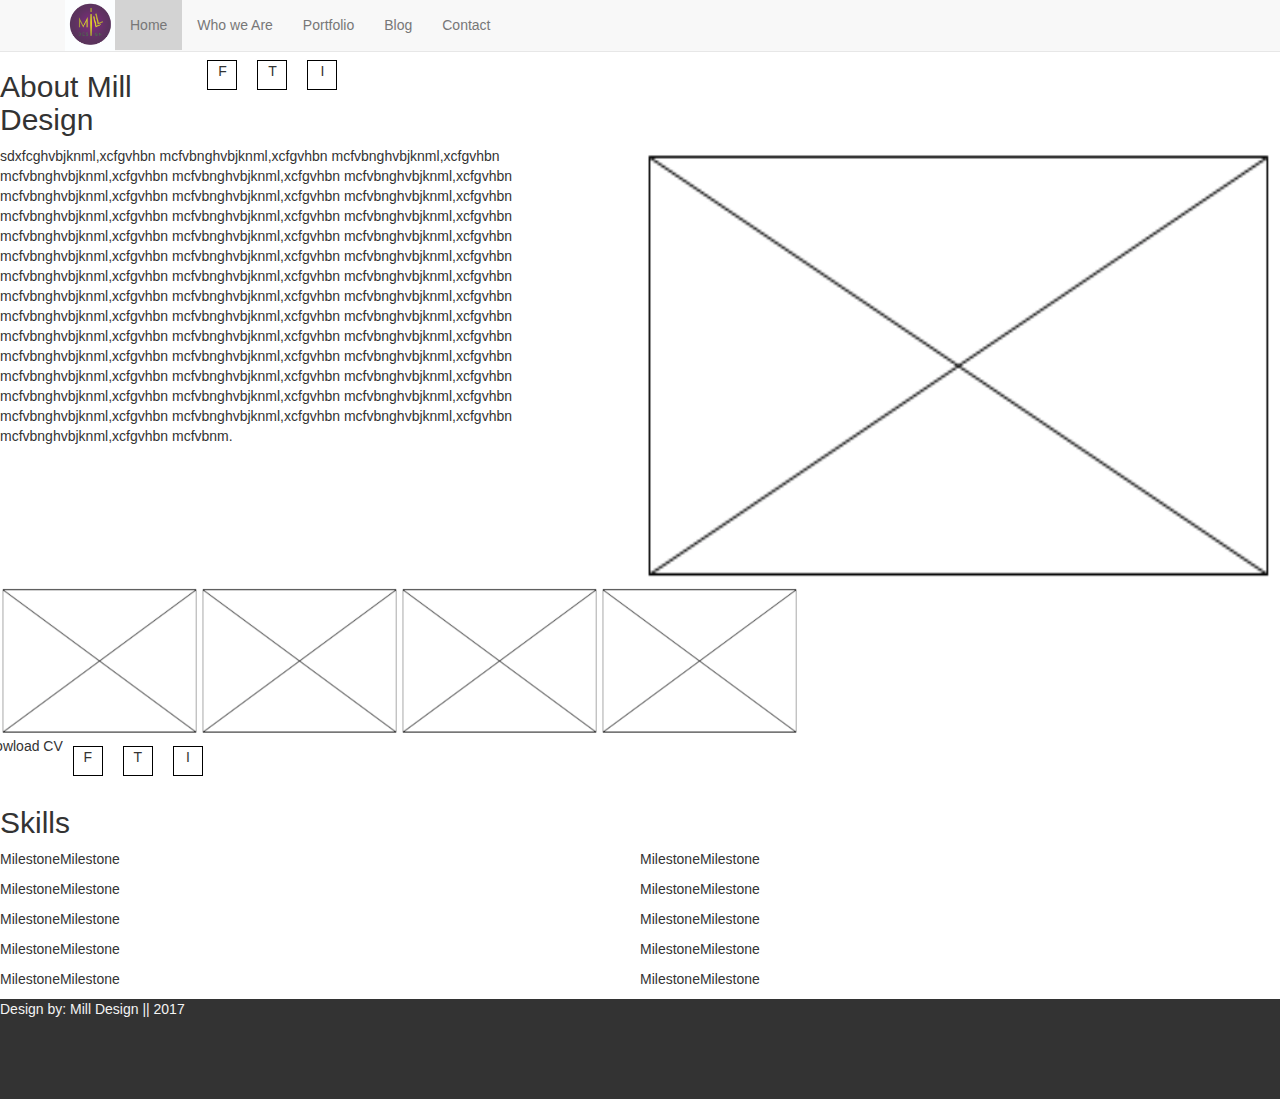
==== html/about.html @ 7d52286a "first commit" ====
<!DOCTYPE html>
<html lang="en">
    <head>
        <meta charset="utf-8" />
        <meta name="author" content="Nuria Molina" />
        <meta name="description" content="Mill Design" />
        <meta name="viewport" content="width=device-width, initial-scale=1">
        <title>Mill Design</title>
        <link rel="stylesheet" href="https://maxcdn.bootstrapcdn.com/bootstrap/3.3.7/css/bootstrap.min.css">


        <link href=/style/normalise.css rel="stylesheet" />
        <link href=/style/style.css rel="stylesheet" />
        <link href=/style/loadstyle.css rel="stylesheet" />
    </head>
    <nav id="menuclass"></nav>
    <body>
        <div class="block">
            <div class="inline">
                <h2>About Mill Design</h2>
                <div class="inline">
                    <div class="square">F</div>
                    <div class="square">T</div>
                    <div class="square">I</div>
                </div>
            </div>
            <div class="inline">
                <p>sdxfcghvbjknml,xcfgvhbn mcfvbnghvbjknml,xcfgvhbn mcfvbnghvbjknml,xcfgvhbn mcfvbnghvbjknml,xcfgvhbn mcfvbnghvbjknml,xcfgvhbn mcfvbnghvbjknml,xcfgvhbn mcfvbnghvbjknml,xcfgvhbn mcfvbnghvbjknml,xcfgvhbn mcfvbnghvbjknml,xcfgvhbn mcfvbnghvbjknml,xcfgvhbn mcfvbnghvbjknml,xcfgvhbn mcfvbnghvbjknml,xcfgvhbn mcfvbnghvbjknml,xcfgvhbn mcfvbnghvbjknml,xcfgvhbn mcfvbnghvbjknml,xcfgvhbn mcfvbnghvbjknml,xcfgvhbn mcfvbnghvbjknml,xcfgvhbn mcfvbnghvbjknml,xcfgvhbn mcfvbnghvbjknml,xcfgvhbn mcfvbnghvbjknml,xcfgvhbn mcfvbnghvbjknml,xcfgvhbn mcfvbnghvbjknml,xcfgvhbn mcfvbnghvbjknml,xcfgvhbn mcfvbnghvbjknml,xcfgvhbn mcfvbnghvbjknml,xcfgvhbn mcfvbnghvbjknml,xcfgvhbn mcfvbnghvbjknml,xcfgvhbn mcfvbnghvbjknml,xcfgvhbn mcfvbnghvbjknml,xcfgvhbn mcfvbnghvbjknml,xcfgvhbn mcfvbnghvbjknml,xcfgvhbn mcfvbnghvbjknml,xcfgvhbn mcfvbnghvbjknml,xcfgvhbn mcfvbnghvbjknml,xcfgvhbn mcfvbnghvbjknml,xcfgvhbn mcfvbnghvbjknml,xcfgvhbn mcfvbnghvbjknml,xcfgvhbn mcfvbnghvbjknml,xcfgvhbn mcfvbnghvbjknml,xcfgvhbn mcfvbnghvbjknml,xcfgvhbn mcfvbnghvbjknml,xcfgvhbn mcfvbnghvbjknml,xcfgvhbn mcfvbnghvbjknml,xcfgvhbn mcfvbnm.</p>
                <img class="fifty" id="ceoimg" src=/img/imgwireframe.png alt="img">
            </div>
            <div class="inline">
                <img class="cuarter" src=/img/imgwireframe.png alt="img">
                <img class="cuarter" src=/img/imgwireframe.png alt="img">
                <img class="cuarter" src=/img/imgwireframe.png alt="img">
                <img class="cuarter" src=/img/imgwireframe.png alt="img">

            </div>
            <div class="row">
                <p>Dowload CV</p>
                <div class="square">F</div>
                <div class="square">T</div>
                <div class="square">I</div>
            </div>
            <div>
                <h2>Skills</h2>
                <div class="inline">
                    <div class="inline fifty">
                        <div class="block">
                            <p> Milestone</p>
                            <p> Milestone</p>
                            <p> Milestone</p>
                            <p> Milestone</p>
                            <p> Milestone</p>
                        </div>
                        <div class="block">
                            <p> Milestone</p>
                            <p> Milestone</p>
                            <p> Milestone</p>
                            <p> Milestone</p>
                            <p> Milestone</p>
                        </div>

                    </div>
                    <div class="inline fifty">
                        <div class="block">
                            <p> Milestone</p>
                            <p> Milestone</p>
                            <p> Milestone</p>
                            <p> Milestone</p>
                            <p> Milestone</p>
                        </div>
                        <div class="block">
                            <p> Milestone</p>
                            <p> Milestone</p>
                            <p> Milestone</p>
                            <p> Milestone</p>
                            <p> Milestone</p>
                        </div>

                    </div>
                </div>
            </div>
        </div>


        <script src="https://cdnjs.cloudflare.com/ajax/libs/jquery/3.1.0/jquery.min.js"></script>
        <script src="https://ajax.googleapis.com/ajax/libs/jquery/3.1.1/jquery.min.js"></script>
        <script src="https://maxcdn.bootstrapcdn.com/bootstrap/3.3.7/js/bootstrap.min.js"></script>
        <script src="/scripts/script.js"></script>
    </body>
    <footer id=footer></footer>
</html>
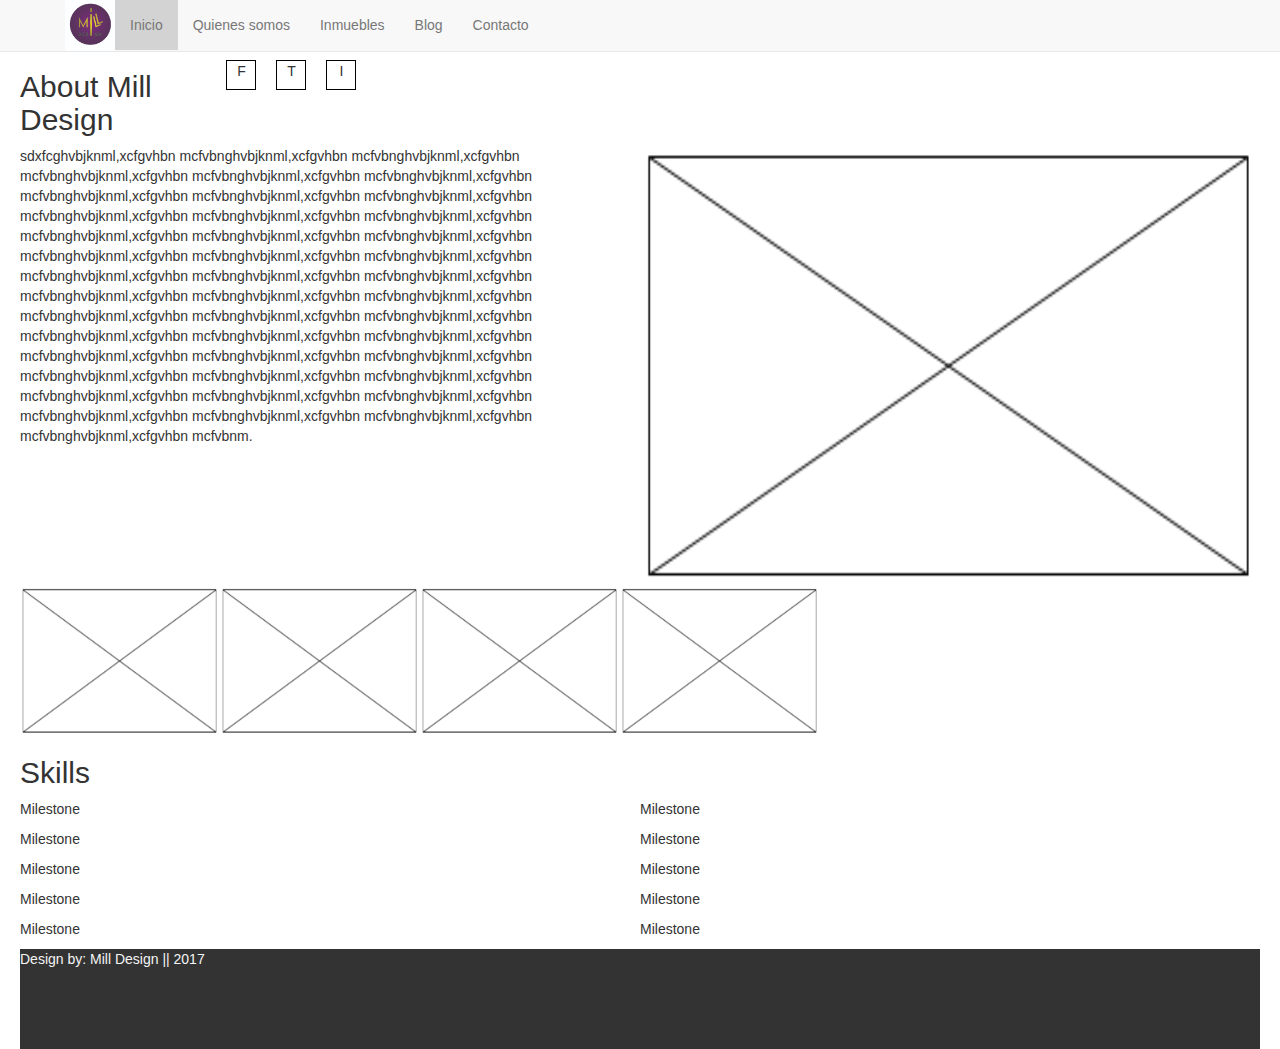
==== commit df40d12d: "upload info" ====
--- a/html/about.html
+++ b/html/about.html
@@ -5,7 +5,7 @@
         <meta name="author" content="Nuria Molina" />
         <meta name="description" content="Mill Design" />
         <meta name="viewport" content="width=device-width, initial-scale=1">
-        <title>Mill Design</title>
+        <title>Inmobiliaria Fincas Horta</title>
         <link rel="stylesheet" href="https://maxcdn.bootstrapcdn.com/bootstrap/3.3.7/css/bootstrap.min.css">
 
 
@@ -35,12 +35,7 @@
                 <img class="cuarter" src=/img/imgwireframe.png alt="img">
 
             </div>
-            <div class="row">
-                <p>Dowload CV</p>
-                <div class="square">F</div>
-                <div class="square">T</div>
-                <div class="square">I</div>
-            </div>
+           
             <div>
                 <h2>Skills</h2>
                 <div class="inline">
@@ -52,13 +47,7 @@
                             <p> Milestone</p>
                             <p> Milestone</p>
                         </div>
-                        <div class="block">
-                            <p> Milestone</p>
-                            <p> Milestone</p>
-                            <p> Milestone</p>
-                            <p> Milestone</p>
-                            <p> Milestone</p>
-                        </div>
+                 
 
                     </div>
                     <div class="inline fifty">
@@ -69,13 +58,7 @@
                             <p> Milestone</p>
                             <p> Milestone</p>
                         </div>
-                        <div class="block">
-                            <p> Milestone</p>
-                            <p> Milestone</p>
-                            <p> Milestone</p>
-                            <p> Milestone</p>
-                            <p> Milestone</p>
-                        </div>
+                     
 
                     </div>
                 </div>
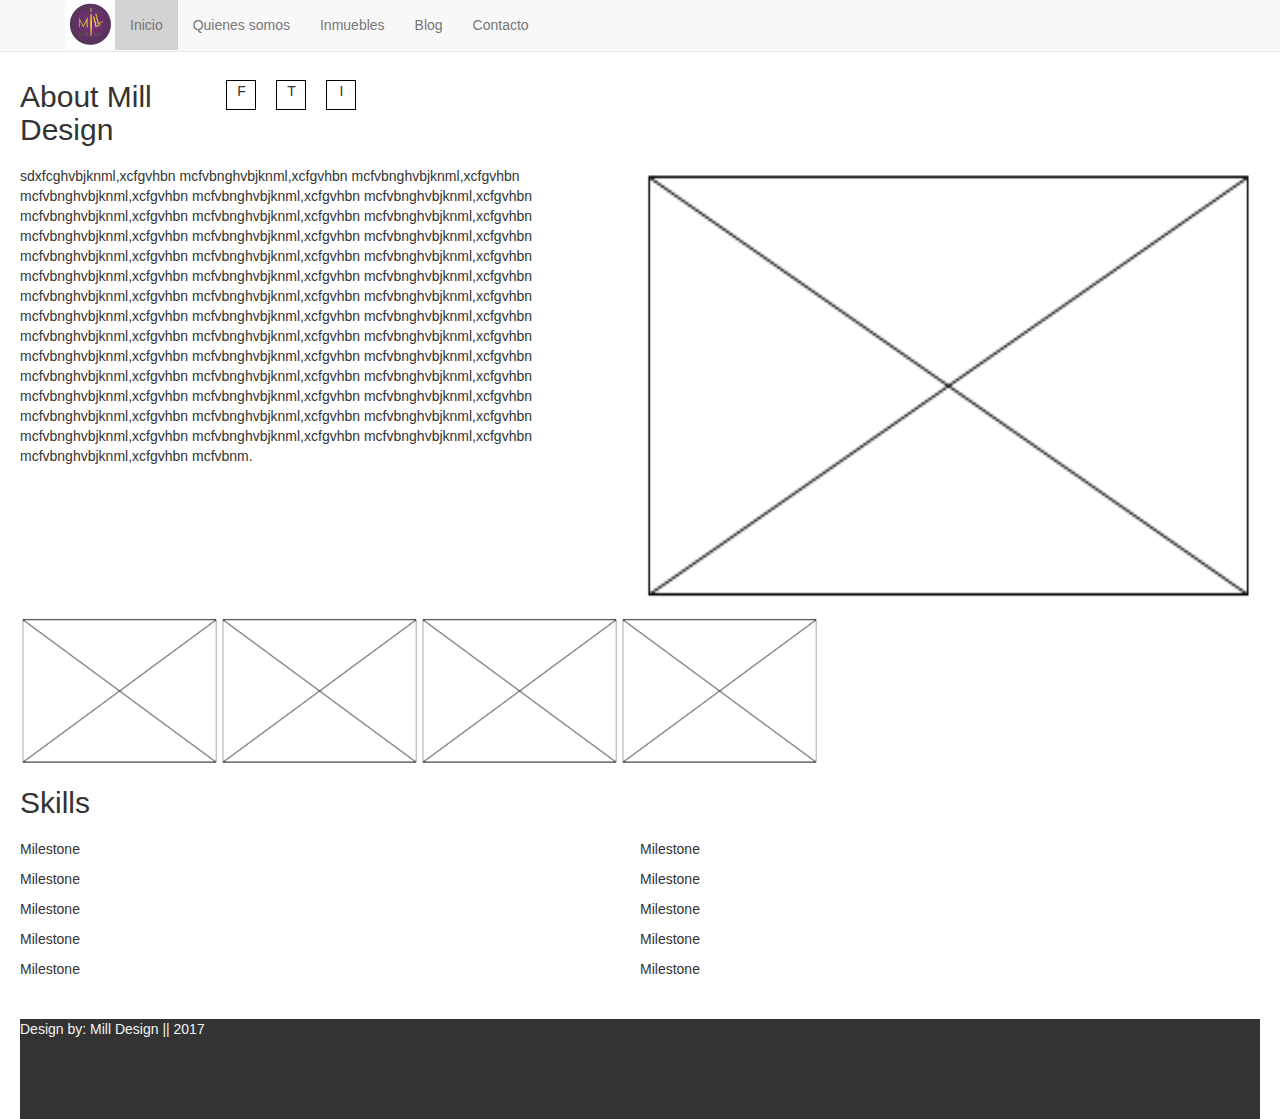
==== commit 942358ef: "json y nuevas wireframes" ====
--- a/html/about.html
+++ b/html/about.html
@@ -33,7 +33,7 @@
                 <img class="cuarter" src=/img/imgwireframe.png alt="img">
                 <img class="cuarter" src=/img/imgwireframe.png alt="img">
                 <img class="cuarter" src=/img/imgwireframe.png alt="img">
-
+                
             </div>
            
             <div>
